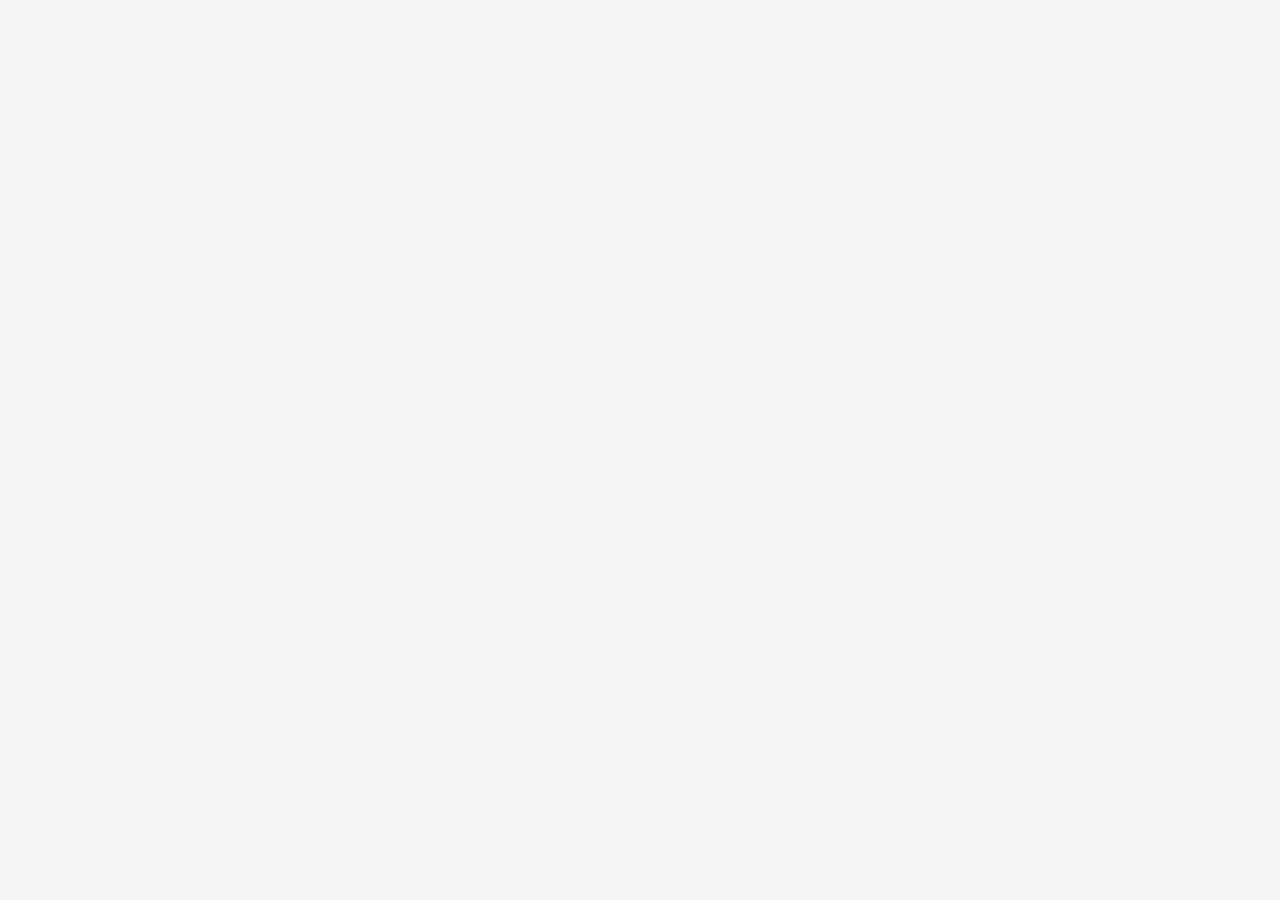
==== index.html @ cd2fbad0 "Updates" ====
<!doctype html><html lang="en"><head><meta charset="utf-8"/><meta name="viewport" content="width=device-width,initial-scale=1"/><title>Calcs</title><script src="https://telegram.org/js/telegram-web-app.js"></script><script defer="defer" src="./static/js/main.4fad2cef.js"></script><link href="./static/css/main.0e1b96dc.css" rel="stylesheet"></head><body><noscript>You need to enable JavaScript to run this app.</noscript><div id="root"></div></body></html>
---- static/css/main.0e1b96dc.css ----
@font-face{font-family:TTRoundsNeue;font-style:normal;font-weight:100;src:url(../../static/media/TTRoundsNeue-Thin.bfb343a2ceda9796c393.woff2) format("woff2")}@font-face{font-family:TTRoundsNeue;font-style:normal;font-weight:400;src:url(../../static/media/TTRoundsNeue-Regular.7acf7827ee60a3802a31.woff2) format("woff2")}@font-face{font-family:TTRoundsNeue;font-style:normal;font-weight:700;src:url(../../static/media/TTRoundsNeue-Bold.f5b4d93b730b6b374aba.woff2) format("woff2")}@font-face{font-family:TTRoundsNeue;font-style:normal;font-weight:800;src:url(../../static/media/TTRoundsNeue-Black.7850e70375411958ebcd.woff2) format("woff2")}*{background-color:#f5f5f5;box-sizing:border-box;color:#484242;font-family:TTRoundsNeue,Arial,Helvetica,sans-serif;margin:0;padding:0}.app{height:100vh}.app__title{margin-bottom:10px}.app__input{margin-bottom:5px}
/*# sourceMappingURL=main.0e1b96dc.css.map*/
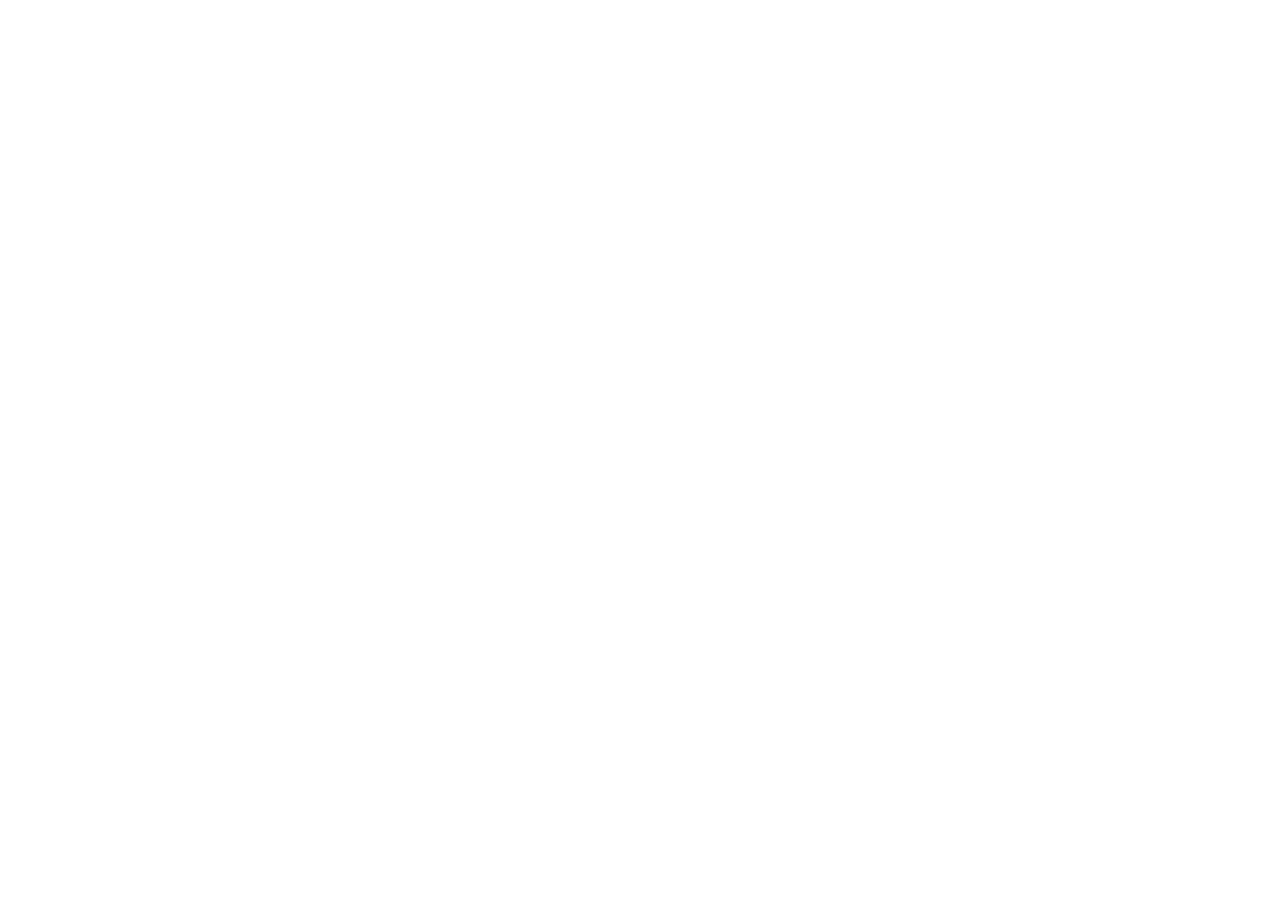
==== commit c246b616: "Updates" ====
--- a/index.html
+++ b/index.html
@@ -1 +1 @@
-<!doctype html><html lang="en"><head><meta charset="utf-8"/><meta name="viewport" content="width=device-width,initial-scale=1"/><title>Calcs</title><script src="https://telegram.org/js/telegram-web-app.js"></script><script defer="defer" src="./static/js/main.4fad2cef.js"></script><link href="./static/css/main.0e1b96dc.css" rel="stylesheet"></head><body><noscript>You need to enable JavaScript to run this app.</noscript><div id="root"></div></body></html>+<!doctype html><html lang="en"><head><meta charset="utf-8"/><meta name="viewport" content="width=device-width,initial-scale=1"/><title>Calcs</title><script src="https://telegram.org/js/telegram-web-app.js"></script><script defer="defer" src="/testBesen/static/js/main.873e5b08.js"></script><link href="/testBesen/static/css/main.af5941c8.css" rel="stylesheet"></head><body><noscript>You need to enable JavaScript to run this app.</noscript><div id="root"></div></body></html>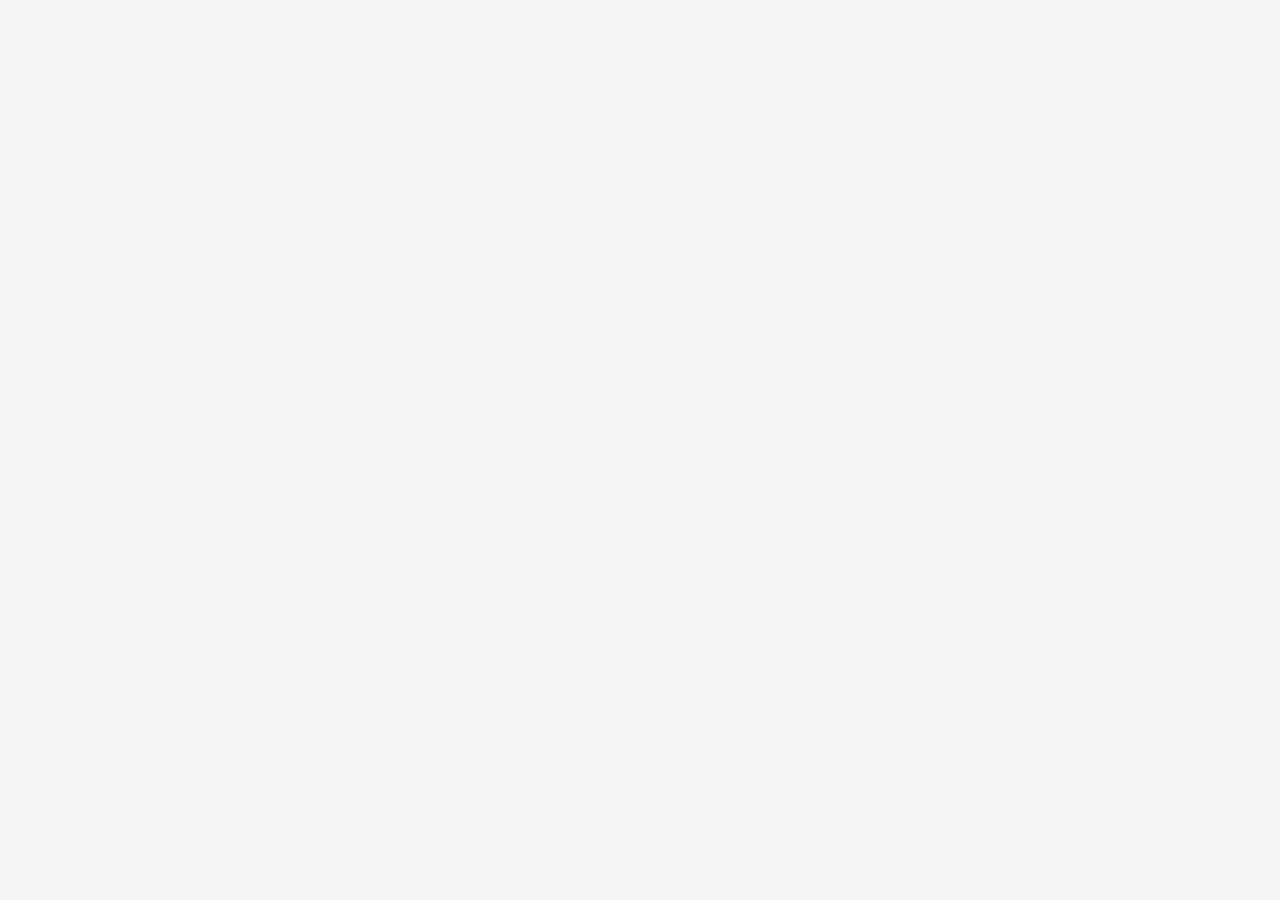
==== commit 2c09e21e: "Updates" ====
--- a/index.html
+++ b/index.html
@@ -1 +1 @@
-<!doctype html><html lang="en"><head><meta charset="utf-8"/><meta name="viewport" content="width=device-width,initial-scale=1"/><title>Calcs</title><script src="https://telegram.org/js/telegram-web-app.js"></script><script defer="defer" src="/testBesen/static/js/main.873e5b08.js"></script><link href="/testBesen/static/css/main.af5941c8.css" rel="stylesheet"></head><body><noscript>You need to enable JavaScript to run this app.</noscript><div id="root"></div></body></html>+<!doctype html><html lang="en"><head><meta charset="utf-8"/><meta name="viewport" content="width=device-width,initial-scale=1"/><title>Calcs</title><script src="https://telegram.org/js/telegram-web-app.js"></script><script defer="defer" src="./static/js/main.d5c6c02c.js"></script><link href="./static/css/main.0e1b96dc.css" rel="stylesheet"></head><body><noscript>You need to enable JavaScript to run this app.</noscript><div id="root"></div></body></html>--- a/static/css/main.0e1b96dc.css
+++ b/static/css/main.0e1b96dc.css
@@ -0,0 +1,2 @@
+@font-face{font-family:TTRoundsNeue;font-style:normal;font-weight:100;src:url(../../static/media/TTRoundsNeue-Thin.bfb343a2ceda9796c393.woff2) format("woff2")}@font-face{font-family:TTRoundsNeue;font-style:normal;font-weight:400;src:url(../../static/media/TTRoundsNeue-Regular.7acf7827ee60a3802a31.woff2) format("woff2")}@font-face{font-family:TTRoundsNeue;font-style:normal;font-weight:700;src:url(../../static/media/TTRoundsNeue-Bold.f5b4d93b730b6b374aba.woff2) format("woff2")}@font-face{font-family:TTRoundsNeue;font-style:normal;font-weight:800;src:url(../../static/media/TTRoundsNeue-Black.7850e70375411958ebcd.woff2) format("woff2")}*{background-color:#f5f5f5;box-sizing:border-box;color:#484242;font-family:TTRoundsNeue,Arial,Helvetica,sans-serif;margin:0;padding:0}.app{height:100vh}.app__title{margin-bottom:10px}.app__input{margin-bottom:5px}
+/*# sourceMappingURL=main.0e1b96dc.css.map*/